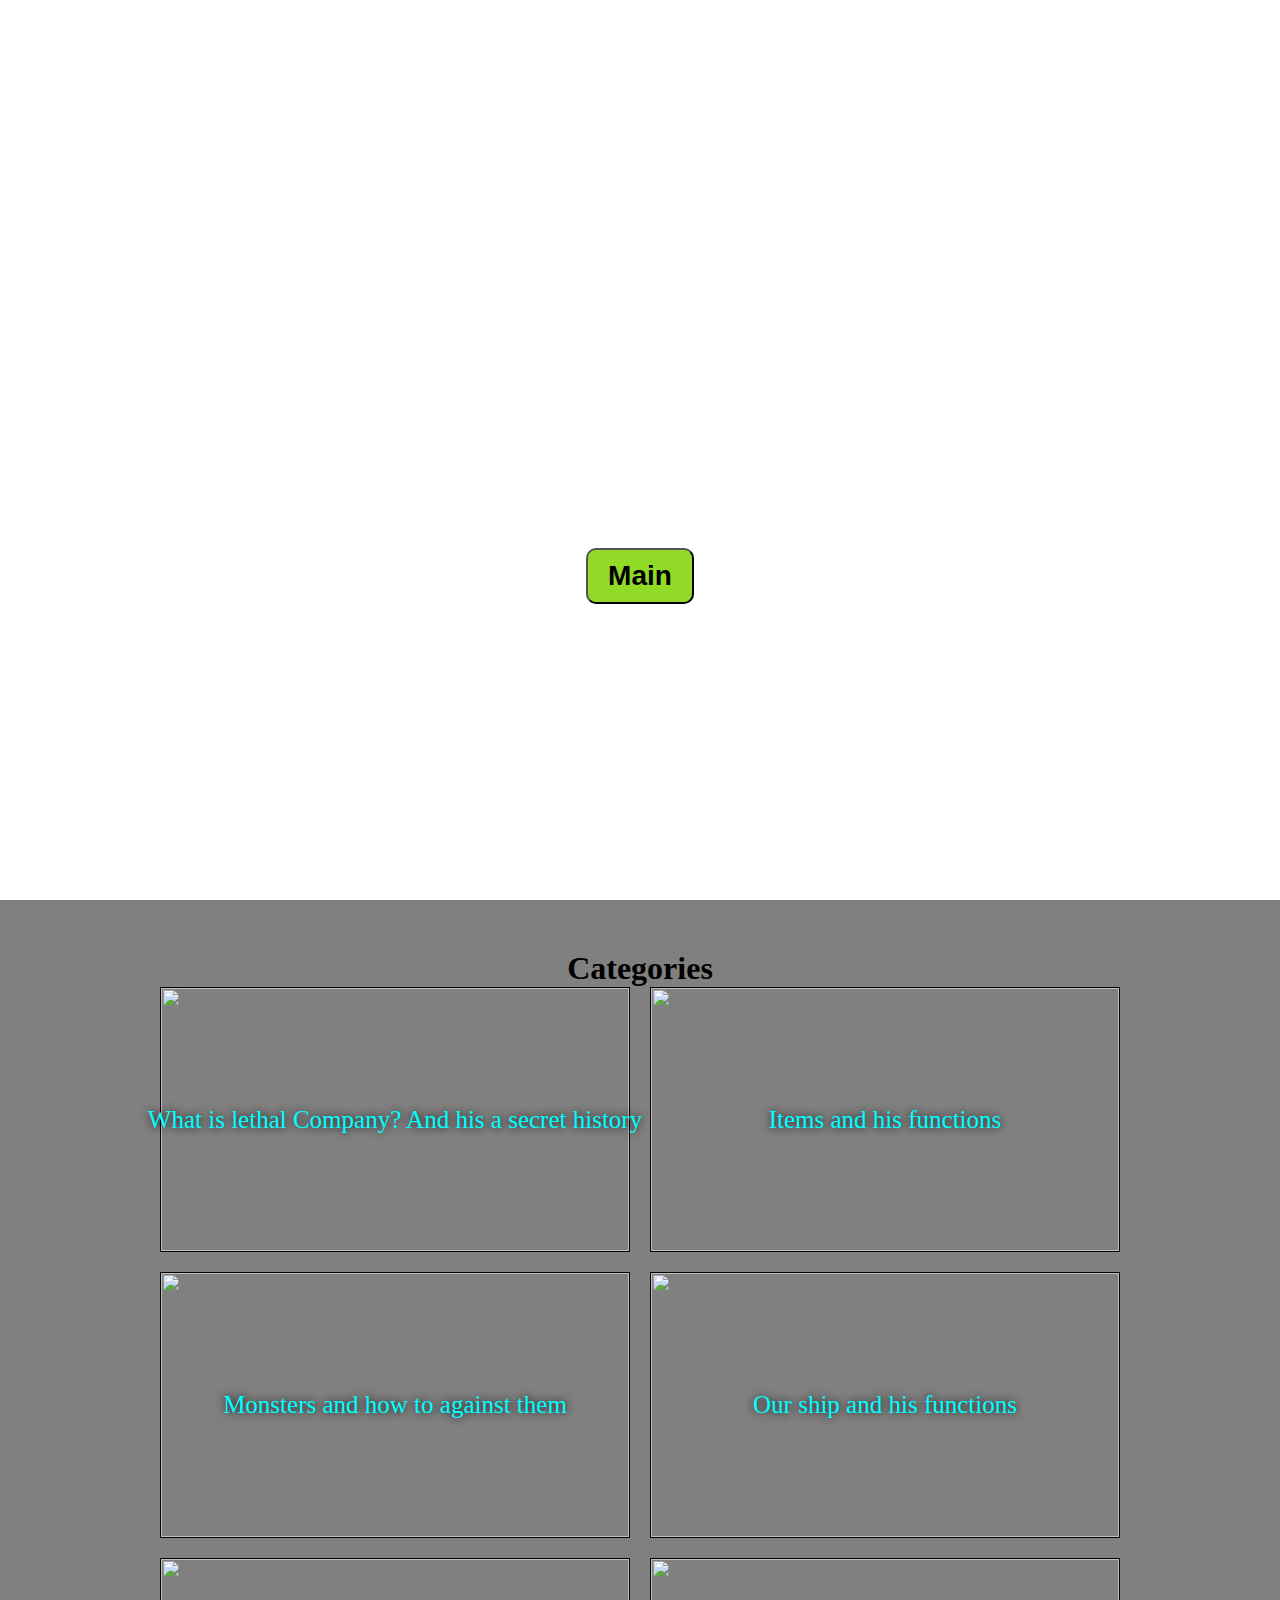
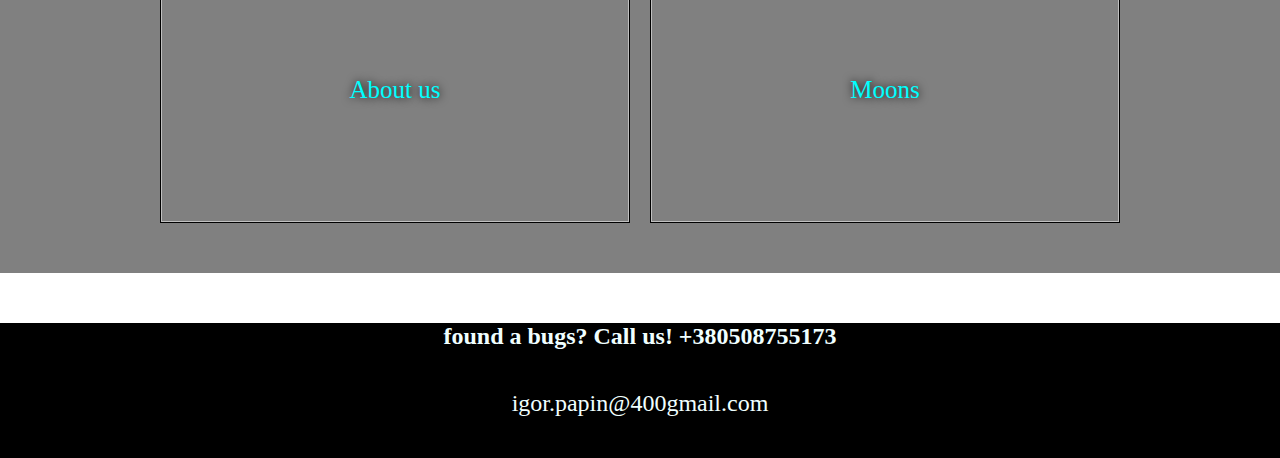
==== index.html @ d42eb853 "Привет ребят, ето Игорь, меня больше не будет на заннятиях, но я тут поиправлял ошибки - 1. Целих дв" ====
<!DOCTYPE html>
<html lang="en">

<head>
    <meta charset="UTF-8">
    <meta name="viewport" content="width=device-width, initial-scale=1.0">
    <title>Document</title>
    <link rel="stylesheet" href="style.css">
    <link rel="stylesheet" href="https://maxcdn.bootstrapcdn.com/font-awesome/4.7.0/css/font-awesome.min.css">
</head>

<body>
<div class="main">
    <header>
        <img class="logo-img"
             src="https://static.wikia.nocookie.net/logopedia/images/9/9d/Lethal_Company.png"
             alt="">
        <nav>
            <ul>
                <li><a href="./index.html"> Main </a></li>
                <li><a href="./What_is_it.html"> What is lethal Company? And his a secret history </a></li>
                <li><a href="#"> About </a></li>
                <li><a href="#"> Contacts </a></li>
            </ul>
        </nav>
    </header>
    <div class="banner">
        <h1>lethal Company</h1>
        <p>This site about lethal Company game, monsterts ,players ,a secret history, and more!</p>
        <button>Main</button>
    </div>
</div>
<div class="wrapper">
    <div class="descripition">
        <h1> Categories </h1>
        <p></p>
    </div>
    <div class="items">
        <a href="./What_is_it.html">
            <div class="item">
                <img src="https://cdn.akamai.steamstatic.com/steam/apps/1966720/capsule_616x353.jpg?t=1700231592"
                     alt="">
                <p>What is lethal Company? And his a secret history</p>
            </div>
        </a>
        <div class="item">
            <img src="https://static0.gamerantimages.com/wordpress/wp-content/uploads/2023/11/lethal-company-best-items-to-sell.jpg"
                 alt="">
            <p> Items and his functions</p>
        </div>
        <div class="item">
            <img src="https://www.pcinvasion.com/wp-content/uploads/2023/11/Lethal-Company-Bracken-Featured-Image.jpg"
                 alt="">
            <p> Monsters and how to against them </p>
        </div>
        <div class="item">
            <img src="https://dotesports.com/wp-content/uploads/2023/11/LC-header.png" alt="">
            <p> Our ship and his functions </p>
        </div>
        <div class="item">
            <img src="https://www.shutterstock.com/image-vector/group-people-unknown-personality-icon-260nw-608198939.jpg"
                 alt="">
            <p> About us </p>
        </div>
        <div class="item">
            <img src="https://static0.gamerantimages.com/wordpress/wp-content/uploads/2023/11/all-moons-in-lethal-company.jpg"
                 alt="">
            <p>Moons
            </p>
        </div>
    </div>
</div>
<footer class="footer">
    <p><b> found a bugs? Call us! +380508755173</b></p>
    <p> igor.papin@400gmail.com</p>
    <div>
        <a href="#"> <i class=""></i> </a>
        <a href="#"> <i class=""></i> </a>
        <a href="#"> <i class=""></i> </a>
    </div>
</footer>

</body>

</html>
---- style.css ----
*{
    margin: 0;
    padding: 0;
}
.main{
    width: 100vw;
    height: 100vh;
    display: flex;
    flex-direction: column;
    align-items: center;
    background-color: gray;
    background: url(https://cdn.akamai.steamstatic.com/steam/apps/1966720/capsule_616x353.jpg?t=1700231592);
    background-size: cover;
    background-position: center;
}

.wrapper{
    background-color: gray;

}
header{
    width: 100%;
    height: 70px;
    display: flex;
    justify-content: space-between;
    padding: 15px 0;

}

.logo-img{
    height: 100%;
    margin-left: 15px;
}
nav{
    height: 100%;
    margin-right: 15px;
}
nav ul{
    list-style: none;
    display: flex;
    justify-content: space-around;
    align-items: center;
    height: 100%;
}

nav li{
    margin: 0 15px;
}

nav a{
    color: rgb(255, 255, 255);
    text-decoration: none;
    font-size: 32px;
    font-weight: 700;
}
.banner{
    display: flex;
    justify-content: center;
    align-items: center;
    flex-direction: column;
    width: 50%;
    height: 100%;
    color: white;
}
.banner h1{
    font-size: 48px;
}
.banner p{
    font-size: 28px;
    text-align: center;
    margin: 20px 0;
}
.banner button{
    font-size: 28px;
    padding: 10px 20px;
    border-radius: 10px;
    background-color: rgb(146, 218, 40);
    font-weight: 700;
}


.wrapper{
    width: 100vw;
    display: flex;
    flex-direction: column;
    align-items: center;
    padding: 50px 0;
}
.wrapper .description{
    text-align: center;
    width: 50%;
    margin: 50px 0;
}
.description h1{
    font-size: 72px;
}
.description p{
    font-size: 28px;
}
.wrapper .items{
    width: 75%;
    display: grid;
    grid-template-columns: 1fr 1fr;
    gap: 20px;

}
.wrapper .item{
    aspect-ratio: 16/9;
    border: 1px solid black;
    display: flex;
    justify-content: center;
    align-items: center;
    overflow: hidden;
}
.wrapper .item:hover img{
    transform: scale(1.25);
    transition: 1s;
}
.item img{
    width: 100%;
    height: 100%;
}
.item p{
    position: absolute;
    font-size: 25px;
    color: aqua;
    text-shadow: 0 0 10px black;
}
.footer{
    display: flex;
    flex-direction: column;
    justify-content: space-between;
    align-items: center;
    width: 100vw;
    height: 15vh;
    color: azure;
    font-size: 1.5rem;
    margin-top: 50px;
    background-color: black;
}
.footer div{
    width: 6rem;
    display: flex;
    justify-content: space-between;
}
.footer a{
    color: white;
}
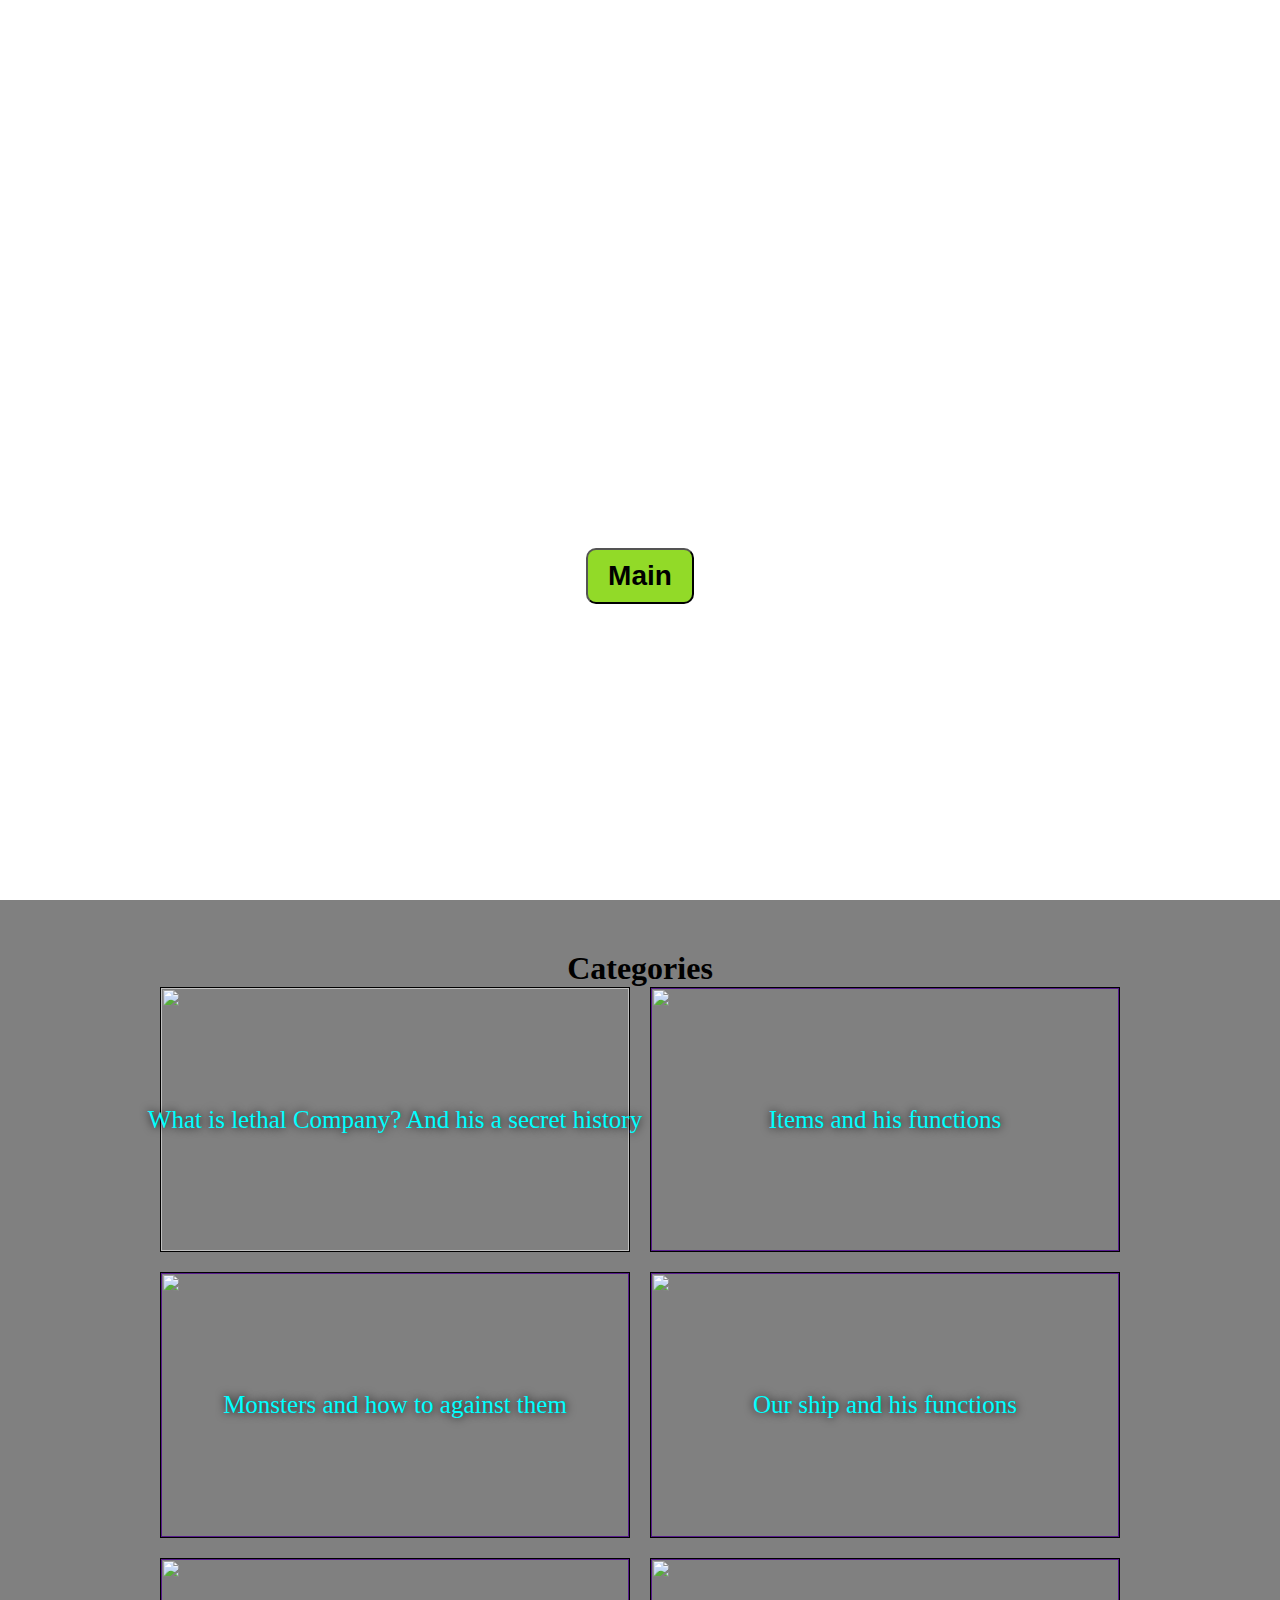
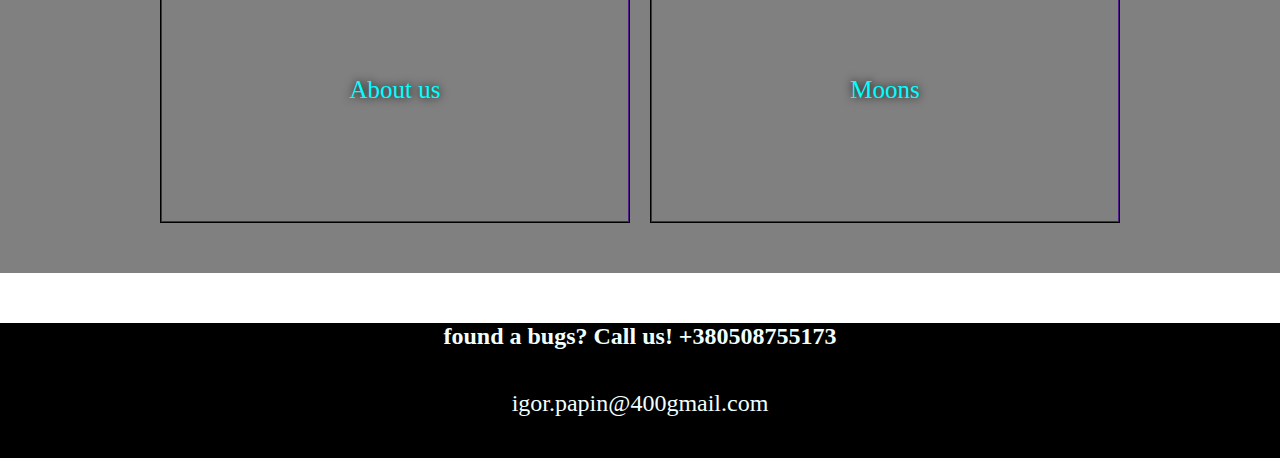
==== commit 3b9e71e0: "Привет ребят, ето Игорь, меня больше не будет на заннятиях, но я тут поиправлял ошибки - 1. Целих дв" ====
--- a/index.html
+++ b/index.html
@@ -43,31 +43,41 @@
                 <p>What is lethal Company? And his a secret history</p>
             </div>
         </a>
-        <div class="item">
-            <img src="https://static0.gamerantimages.com/wordpress/wp-content/uploads/2023/11/lethal-company-best-items-to-sell.jpg"
-                 alt="">
-            <p> Items and his functions</p>
-        </div>
-        <div class="item">
-            <img src="https://www.pcinvasion.com/wp-content/uploads/2023/11/Lethal-Company-Bracken-Featured-Image.jpg"
-                 alt="">
-            <p> Monsters and how to against them </p>
-        </div>
-        <div class="item">
-            <img src="https://dotesports.com/wp-content/uploads/2023/11/LC-header.png" alt="">
-            <p> Our ship and his functions </p>
-        </div>
-        <div class="item">
-            <img src="https://www.shutterstock.com/image-vector/group-people-unknown-personality-icon-260nw-608198939.jpg"
-                 alt="">
-            <p> About us </p>
-        </div>
-        <div class="item">
-            <img src="https://static0.gamerantimages.com/wordpress/wp-content/uploads/2023/11/all-moons-in-lethal-company.jpg"
-                 alt="">
-            <p>Moons
-            </p>
-        </div>
+        <a href="">
+            <div class="item">
+                <img src="https://static0.gamerantimages.com/wordpress/wp-content/uploads/2023/11/lethal-company-best-items-to-sell.jpg"
+                     alt="">
+                <p> Items and his functions</p>
+            </div>
+        </a>
+        <a href="">
+            <div class="item">
+                <img src="https://www.pcinvasion.com/wp-content/uploads/2023/11/Lethal-Company-Bracken-Featured-Image.jpg"
+                     alt="">
+                <p> Monsters and how to against them </p>
+            </div>
+        </a>
+        <a href="">
+            <div class="item">
+                <img src="https://dotesports.com/wp-content/uploads/2023/11/LC-header.png" alt="">
+                <p> Our ship and his functions </p>
+            </div>
+        </a>
+        <a href="">
+            <div class="item">
+                <img src="https://www.shutterstock.com/image-vector/group-people-unknown-personality-icon-260nw-608198939.jpg"
+                     alt="">
+                <p> About us </p>
+            </div>
+        </a>
+        <a href="">
+            <div class="item">
+                <img src="https://static0.gamerantimages.com/wordpress/wp-content/uploads/2023/11/all-moons-in-lethal-company.jpg"
+                     alt="">
+                <p>Moons
+                </p>
+            </div>
+        </a>
     </div>
 </div>
 <footer class="footer">
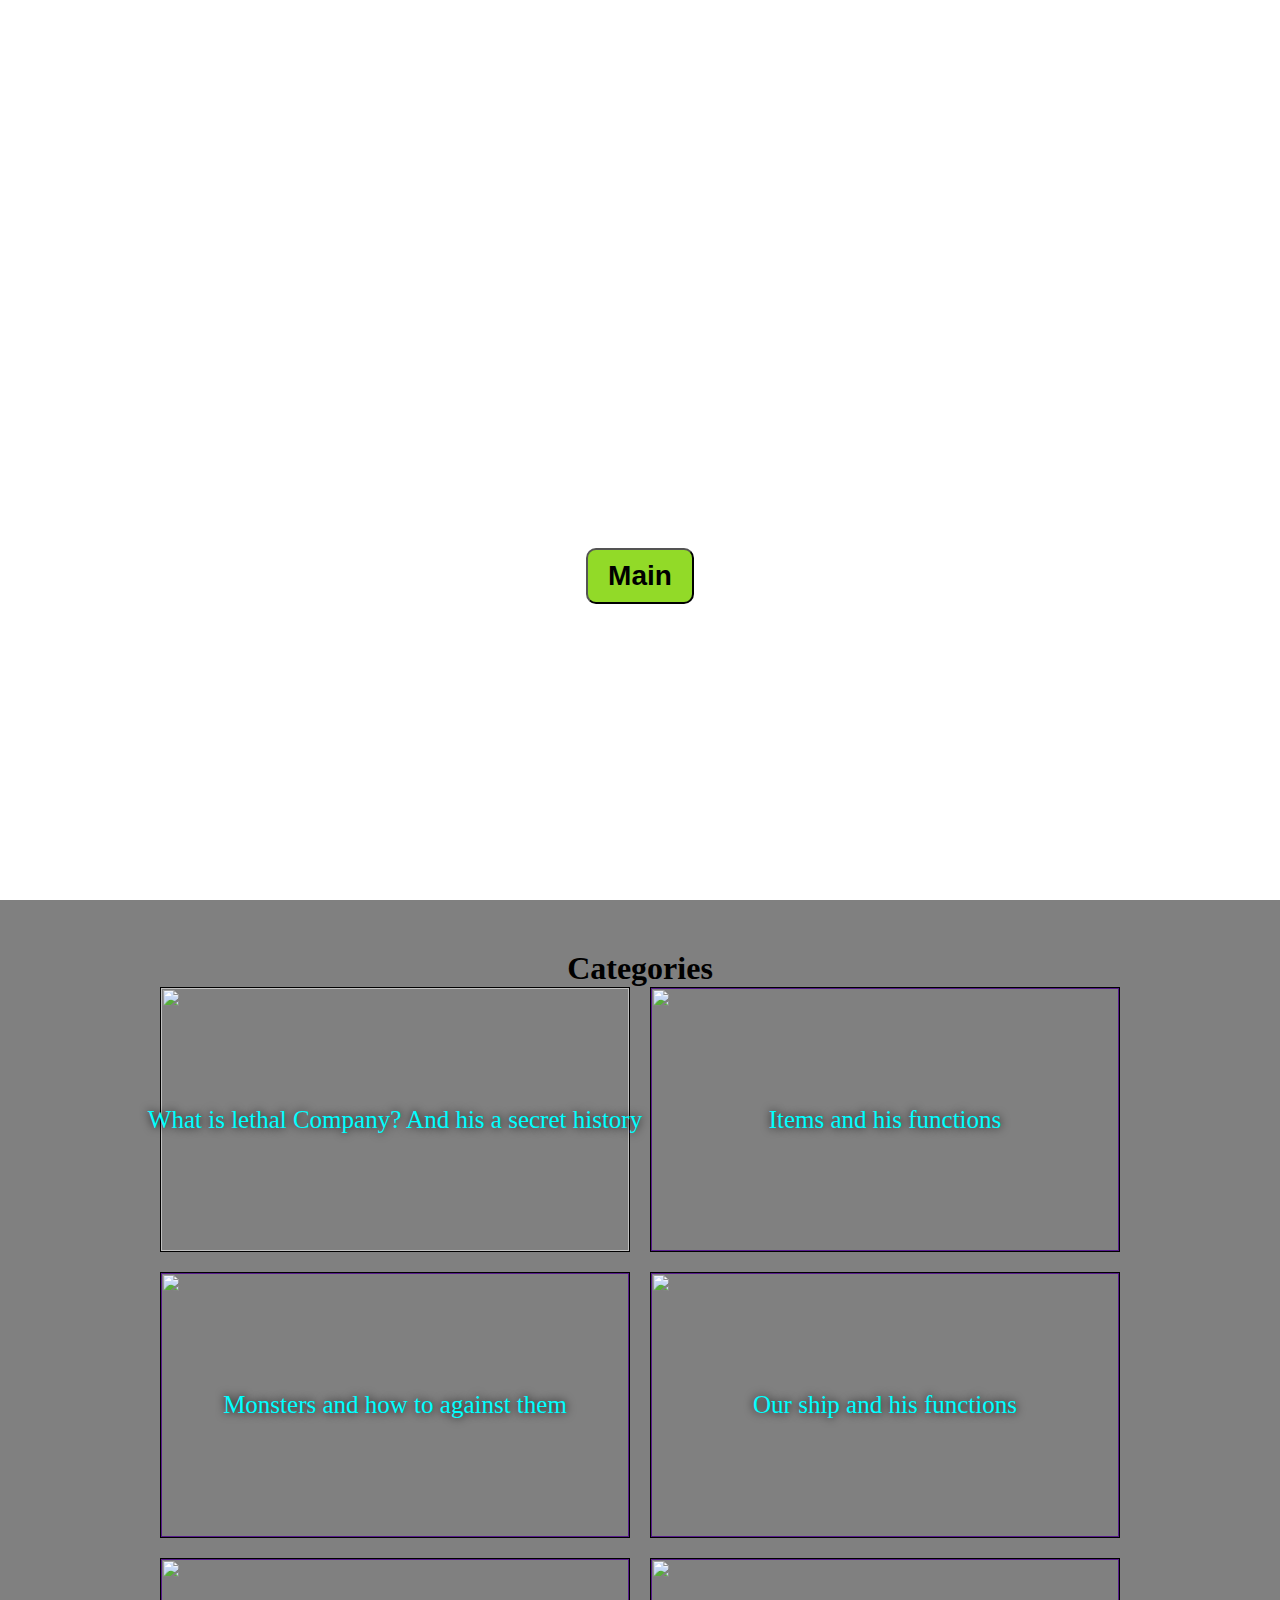
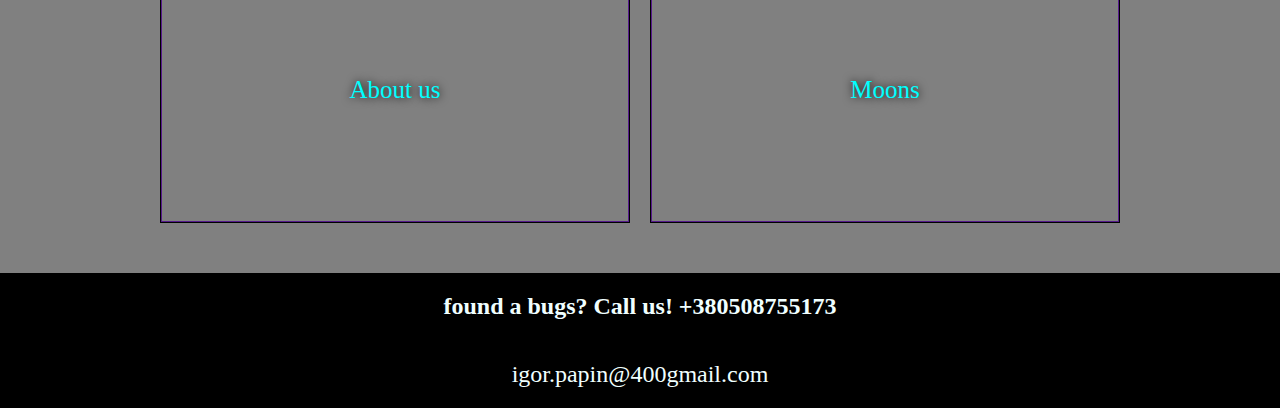
==== commit fd51e24d: "SOme fixes" ====
--- a/index.html
+++ b/index.html
@@ -25,7 +25,7 @@
         </nav>
     </header>
     <div class="banner">
-        <h1>lethal Company</h1>
+        <h1>Lethal Company</h1>
         <p>This site about lethal Company game, monsterts ,players ,a secret history, and more!</p>
         <button>Main</button>
     </div>
@@ -83,11 +83,6 @@
 <footer class="footer">
     <p><b> found a bugs? Call us! +380508755173</b></p>
     <p> igor.papin@400gmail.com</p>
-    <div>
-        <a href="#"> <i class=""></i> </a>
-        <a href="#"> <i class=""></i> </a>
-        <a href="#"> <i class=""></i> </a>
-    </div>
 </footer>
 
 </body>
--- a/style.css
+++ b/style.css
@@ -2,8 +2,13 @@
     margin: 0;
     padding: 0;
 }
+
+body{
+    width: 100vw;
+    overflow-x: hidden;
+}
 .main{
-    width: 100vw;
+    width: 100%;
     height: 100vh;
     display: flex;
     flex-direction: column;
@@ -16,7 +21,6 @@
 
 .wrapper{
     background-color: gray;
-
 }
 header{
     width: 100%;
@@ -24,7 +28,6 @@
     display: flex;
     justify-content: space-between;
     padding: 15px 0;
-
 }
 
 .logo-img{
@@ -129,20 +132,19 @@
 .footer{
     display: flex;
     flex-direction: column;
-    justify-content: space-between;
+    justify-content: space-around;
     align-items: center;
     width: 100vw;
     height: 15vh;
     color: azure;
     font-size: 1.5rem;
-    margin-top: 50px;
     background-color: black;
 }
 .footer div{
-    width: 6rem;
     display: flex;
     justify-content: space-between;
 }
+
 .footer a{
     color: white;
 }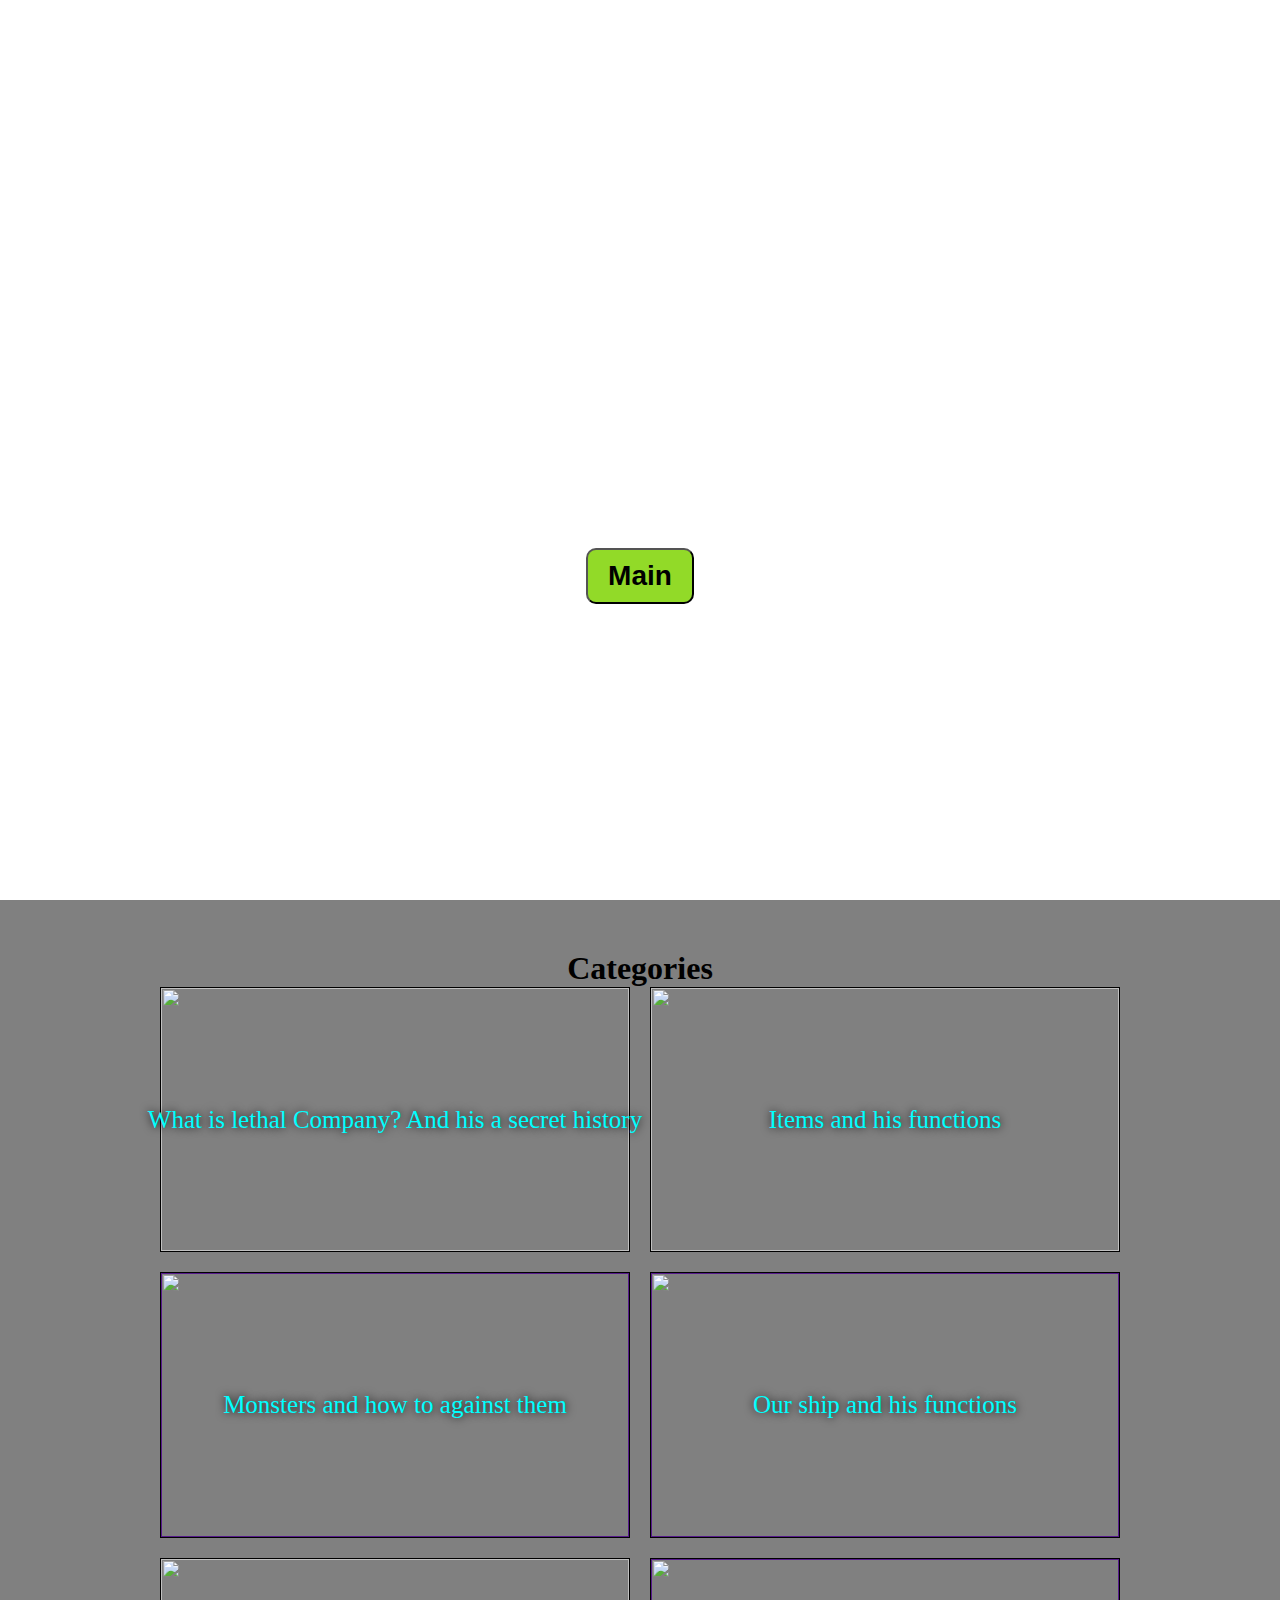
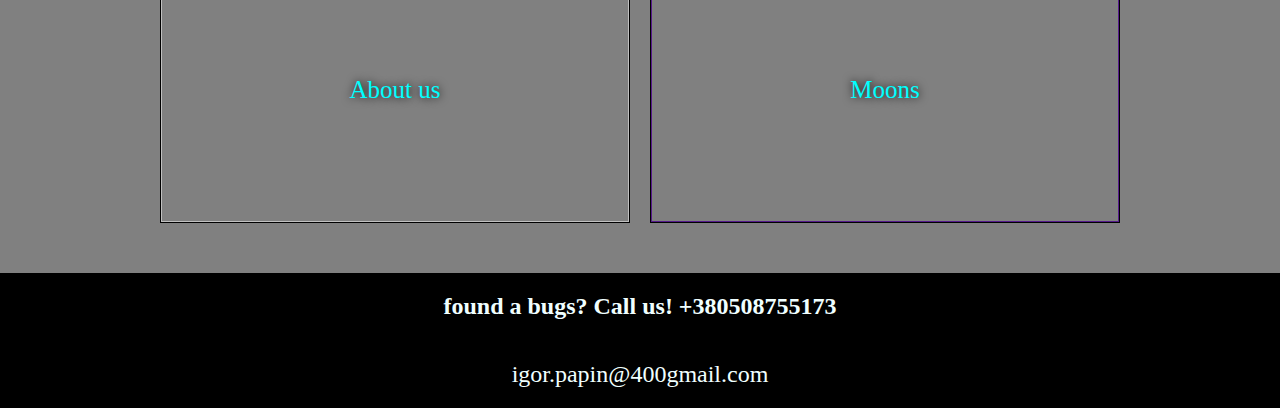
==== commit 7e96fd2a: "про нас про вещи и про что то ище" ====
--- a/index.html
+++ b/index.html
@@ -19,7 +19,7 @@
             <ul>
                 <li><a href="./index.html"> Main </a></li>
                 <li><a href="./What_is_it.html"> What is lethal Company? And his a secret history </a></li>
-                <li><a href="#"> About </a></li>
+                <li><a href="#"> About  </a></li>
                 <li><a href="#"> Contacts </a></li>
             </ul>
         </nav>
@@ -43,7 +43,7 @@
                 <p>What is lethal Company? And his a secret history</p>
             </div>
         </a>
-        <a href="">
+        <a href="scrap.html">
             <div class="item">
                 <img src="https://static0.gamerantimages.com/wordpress/wp-content/uploads/2023/11/lethal-company-best-items-to-sell.jpg"
                      alt="">
@@ -63,7 +63,7 @@
                 <p> Our ship and his functions </p>
             </div>
         </a>
-        <a href="">
+        <a href="we.html">
             <div class="item">
                 <img src="https://www.shutterstock.com/image-vector/group-people-unknown-personality-icon-260nw-608198939.jpg"
                      alt="">
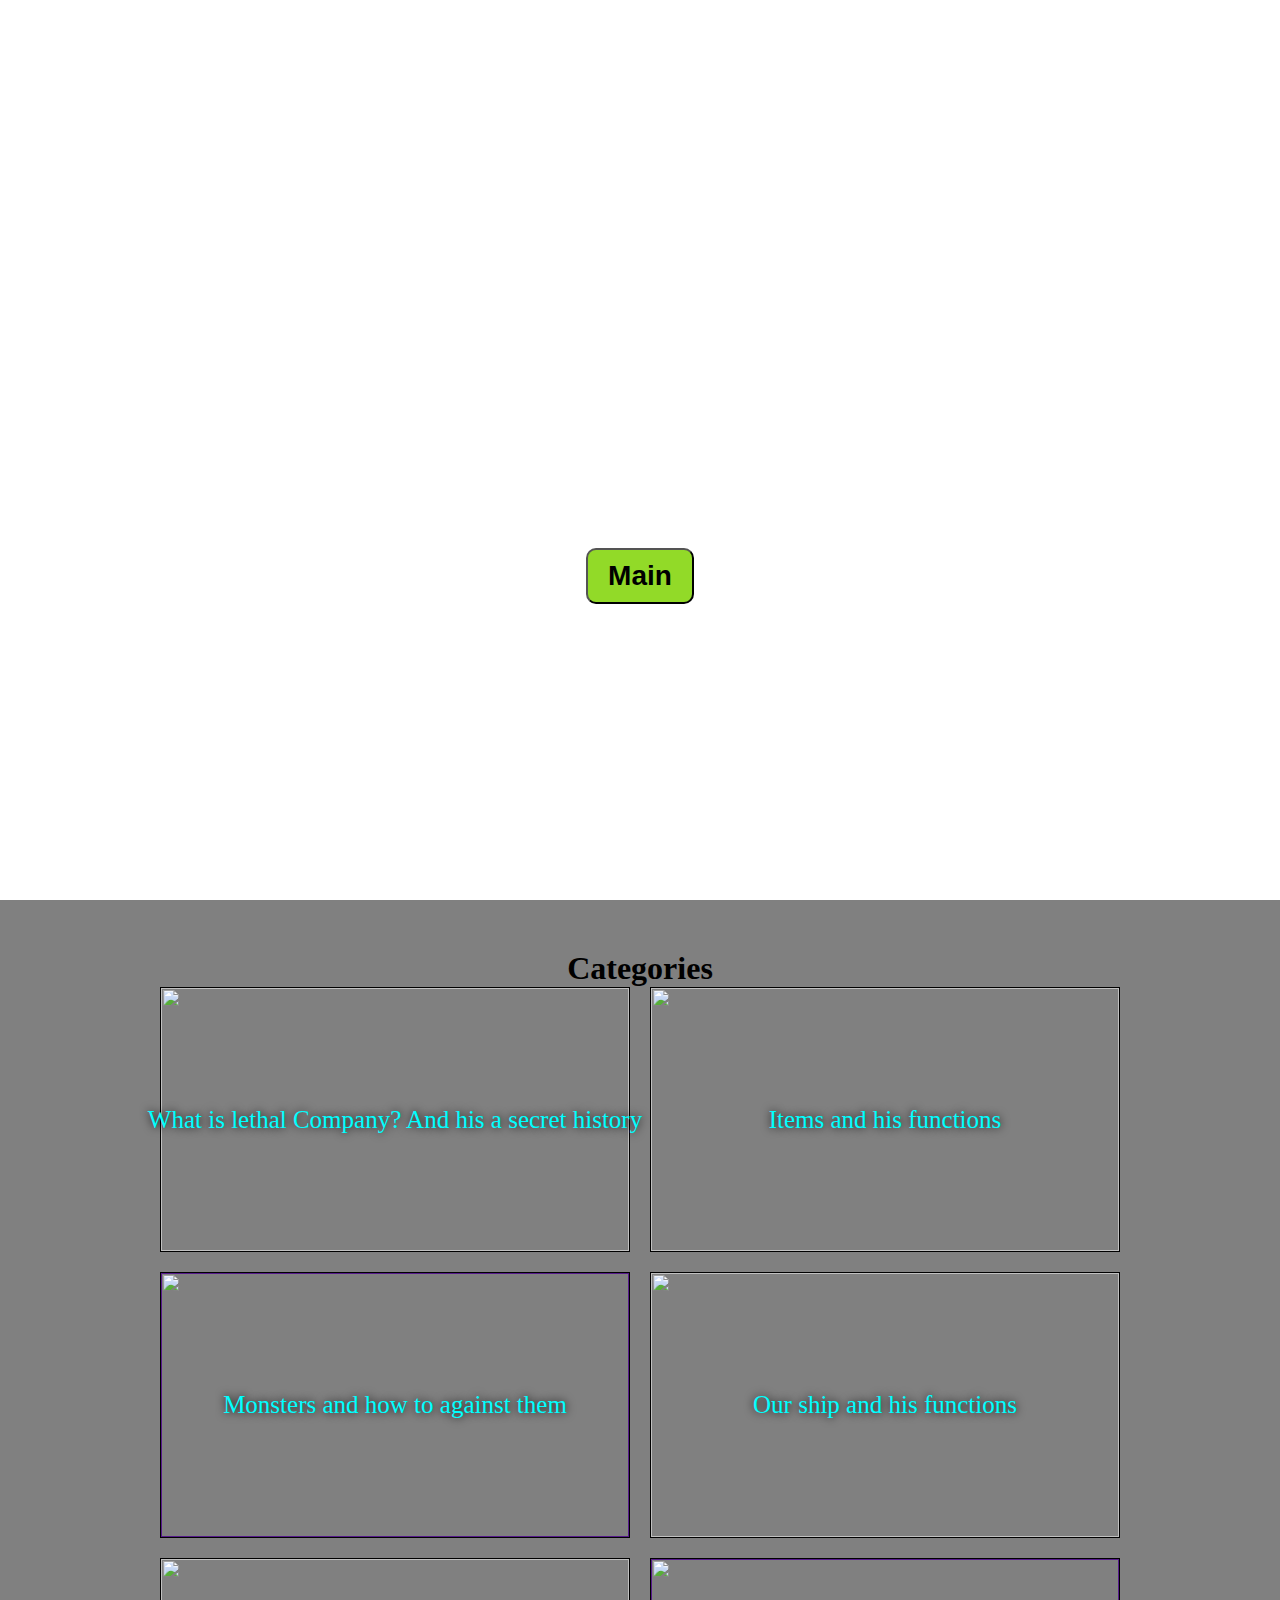
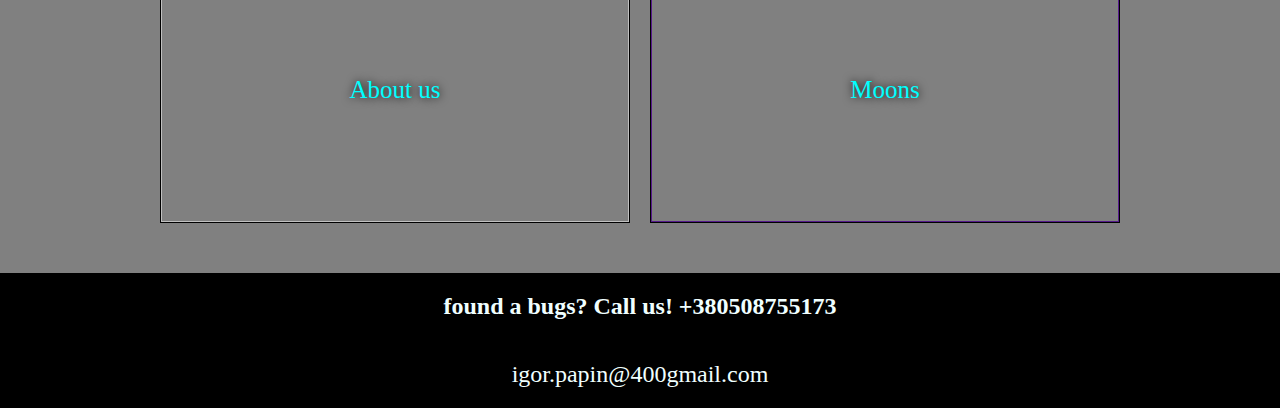
==== commit 24cde811: "про нас про вещи и про что то ище" ====
--- a/index.html
+++ b/index.html
@@ -57,7 +57,7 @@
                 <p> Monsters and how to against them </p>
             </div>
         </a>
-        <a href="">
+        <a href="Ship.html">
             <div class="item">
                 <img src="https://dotesports.com/wp-content/uploads/2023/11/LC-header.png" alt="">
                 <p> Our ship and his functions </p>
@@ -74,8 +74,7 @@
             <div class="item">
                 <img src="https://static0.gamerantimages.com/wordpress/wp-content/uploads/2023/11/all-moons-in-lethal-company.jpg"
                      alt="">
-                <p>Moons
-                </p>
+                <p>Moons</p>
             </div>
         </a>
     </div>
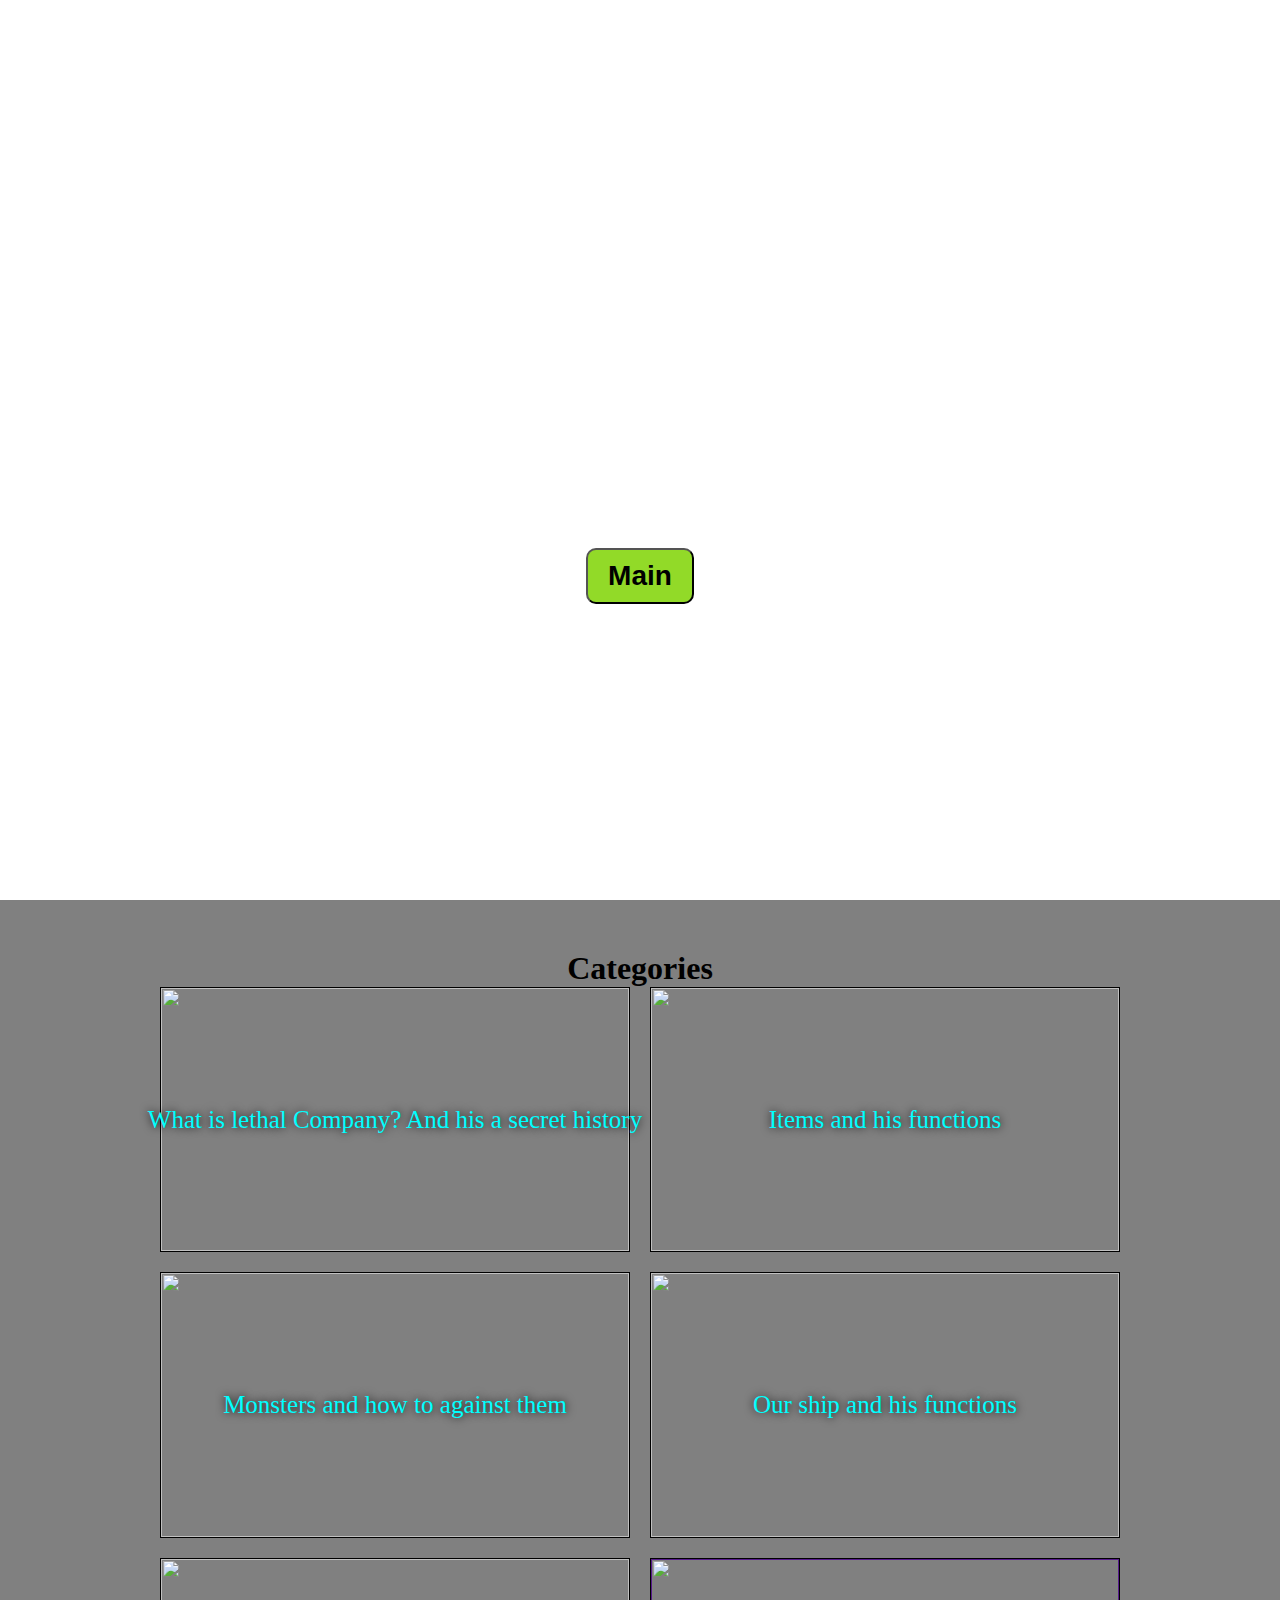
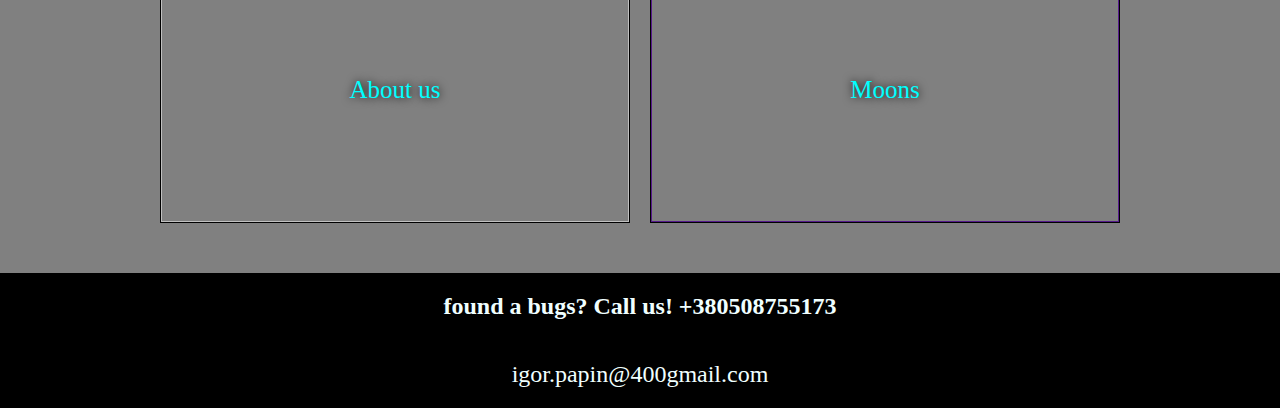
==== commit 4071db65: "закончились монстри и все" ====
--- a/index.html
+++ b/index.html
@@ -50,7 +50,7 @@
                 <p> Items and his functions</p>
             </div>
         </a>
-        <a href="">
+        <a href="Monsters.html">
             <div class="item">
                 <img src="https://www.pcinvasion.com/wp-content/uploads/2023/11/Lethal-Company-Bracken-Featured-Image.jpg"
                      alt="">
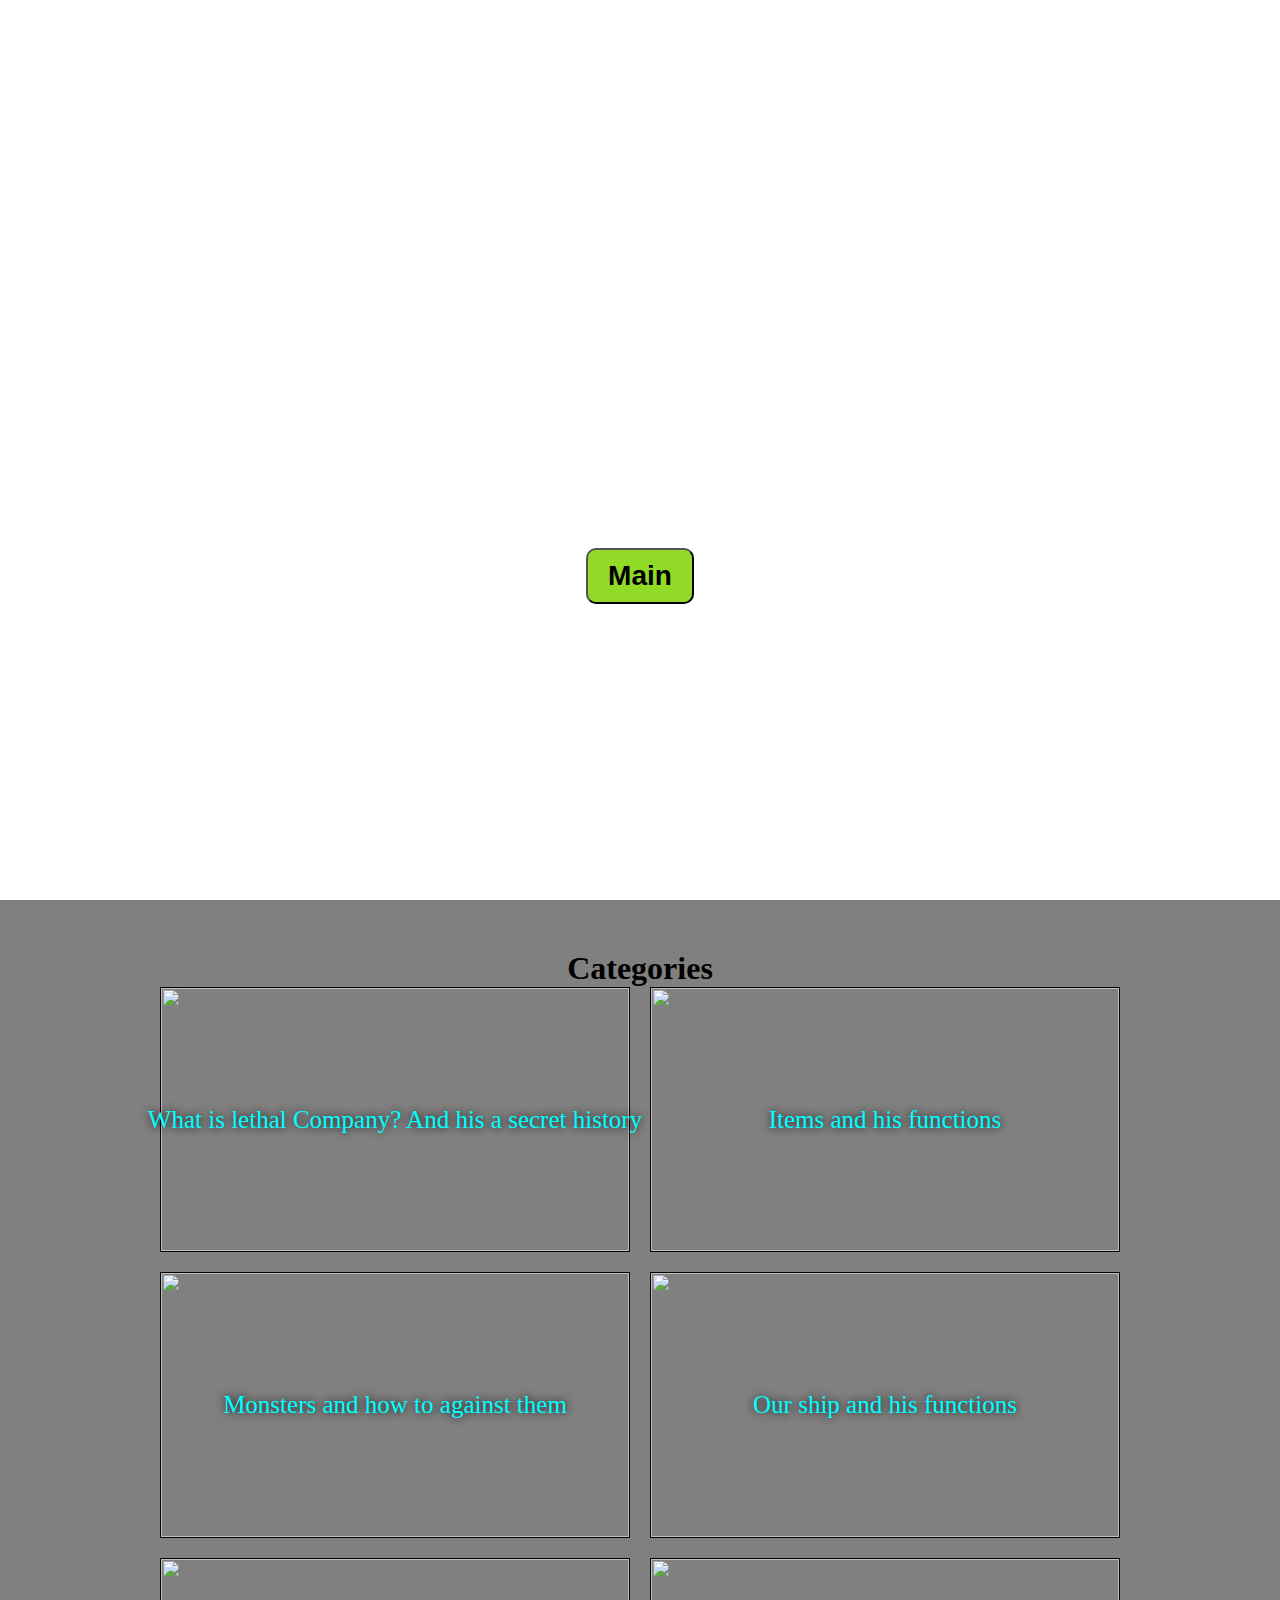
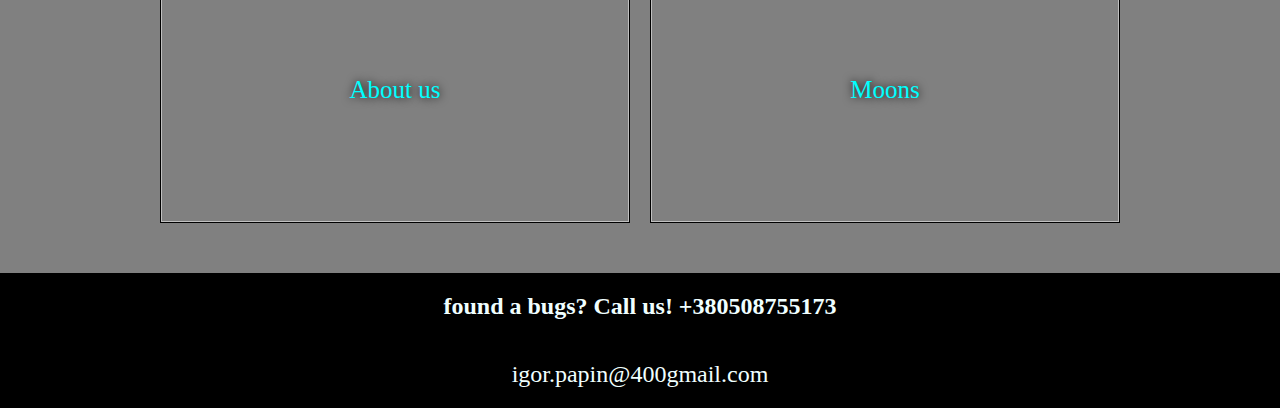
==== commit 1c55254c: "finish" ====
--- a/index.html
+++ b/index.html
@@ -70,7 +70,7 @@
                 <p> About us </p>
             </div>
         </a>
-        <a href="">
+        <a href="Moons.html">
             <div class="item">
                 <img src="https://static0.gamerantimages.com/wordpress/wp-content/uploads/2023/11/all-moons-in-lethal-company.jpg"
                      alt="">
